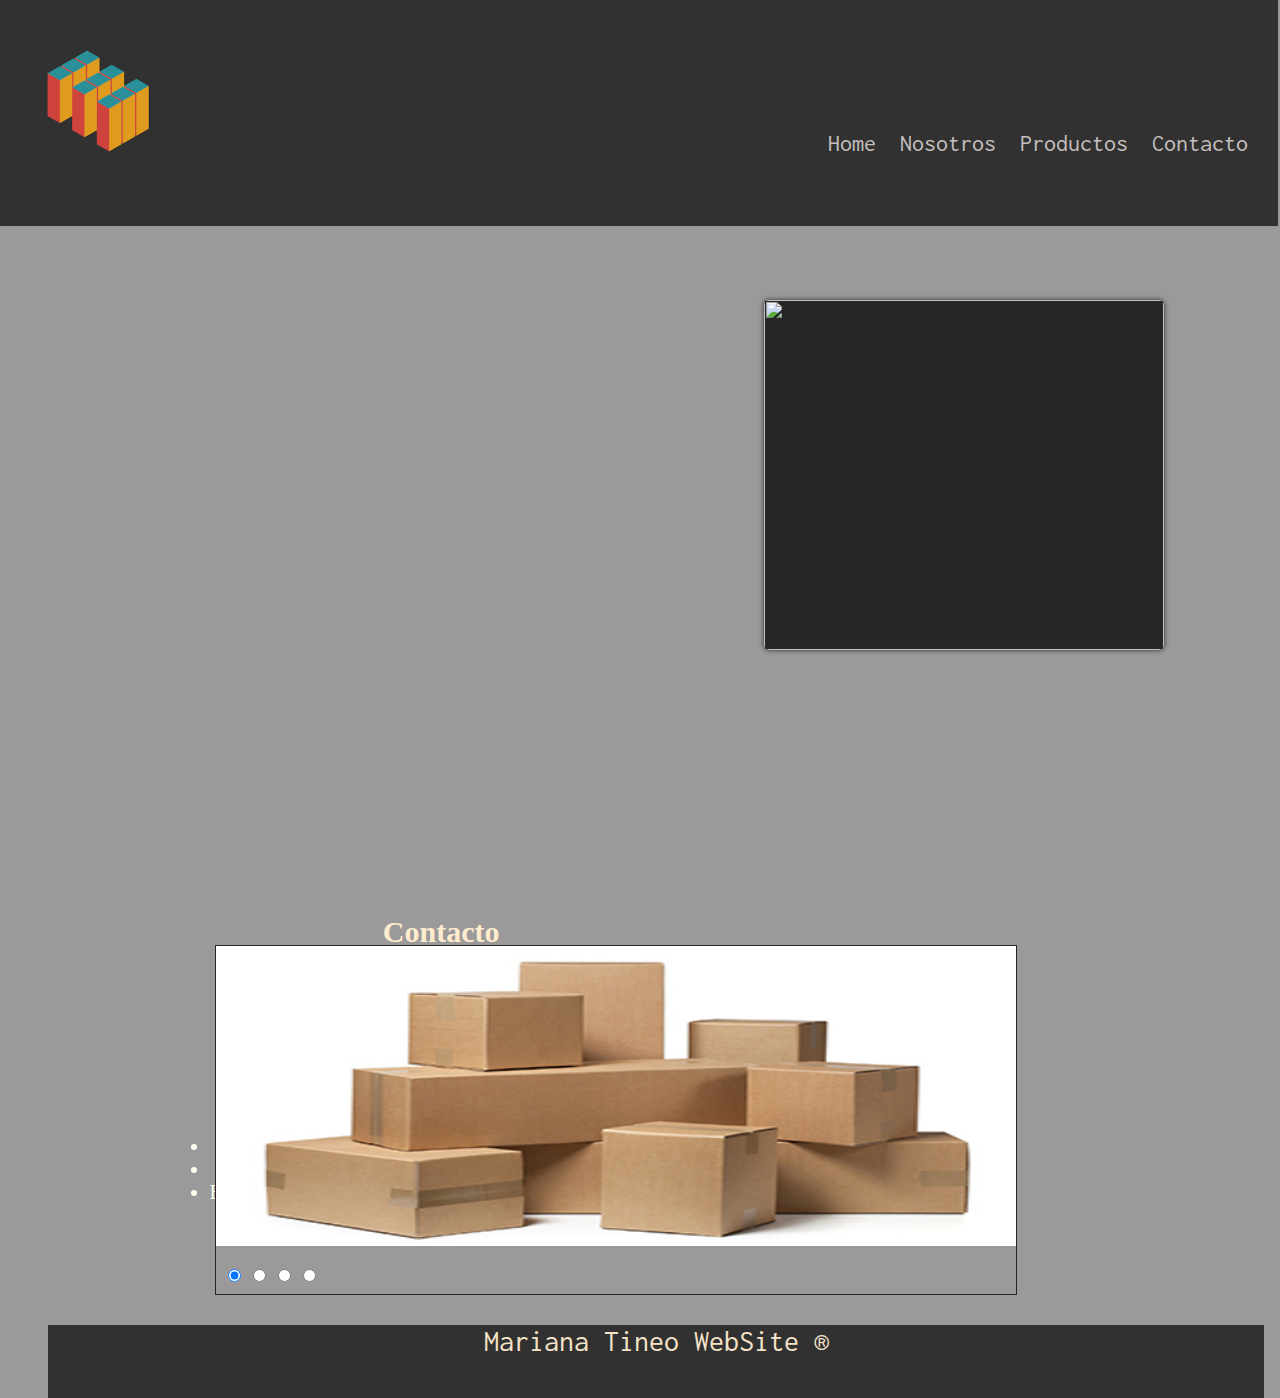
==== contacto.html @ 6600ccdc "challenge22" ====
<html>

<head>
    <title>Marian Tineo</title>
    <link rel="stylesheet" href="contacto.css">
    <style>
        @import url('https://fonts.googleapis.com/css2?family=Inconsolata:wght@200&display=swap');
        </style>
</head>

<body class="body">

    <header>
        
            
        
        <div class="TopHeader">
        
                <div class="LogoHeader">
        
                    <img src="Imagenes/caja.gif" alt="" width="200px" height="200px">
                    
                </div>
        
                <div class="NavegationMenu">
        
                    <nav>
                        
                            <a class="ItemMenu" href="index.html">Home</a> 
                        
                        
                            <a class="ItemMenu" href="">Nosotros</a>
                          
                            <a class="ItemMenu" href="">Productos</a>                      
                       
                            <a class="ItemMenu" href="contacto.html">Contacto</a>
                      
                       </nav>
        
        
                </div>
                
        </div>
        
      
            

        
    </header>

        

    <div class="conteiner"> 

        <div class="Fotomain">
                        

            <img src="imagenes/cajasmain.jpeg" alt="">

                    
        </div>
                
        <div class="titulo">
            <h2>Contacto</h2>
        </div>

        <div class="RecuadroTxt">
            <ul>
             <li class="lista">Telefono: 151234567</li>
             <li class="lista">Direccion: Calle falsa 123</li>
             <li class="lista">Email: micaja@hotmail.com</li>         
             
            </ul>    
        </div>
            
    </div> 

    <div class="conteiner2"> 
        

        <div class="galeria">
                <input type="radio" name="navegacion" id="_1" checked>
                <input type="radio" name="navegacion" id="_2">
                <input type="radio" name="navegacion" id="_3">
                <input type="radio" name="navegacion" id="_4"> 
                <img src="Imagenes/cajas1.jpg" width="800" height="300" alt="Galeria CSS 1" />
                <img src="Imagenes/cajas2.jpg" width="800" height="300" alt="Galeria CSS 2"  />
                <img src="Imagenes/cajas3.jpg" width="800" height="300" alt="Galeria CSS 3" />
                <img src="Imagenes/cajas4.jpg" width="800" height="300" alt="Galeria CSS 4" />
         </div>
              
                        

            
                    
    </div>

            

                

                
                    
    <footer>

        <div>
            <div class="footcont">
                <p class="txtfooter">
                    Mariana Tineo WebSite ®
                </p>
            </div>
        </div>
    </footer>

</body>

</html>
---- contacto.css ----
.topHeader {

   position: fixed;
   opacity: 0.9;
    width: 100%;
 height: inherit;
    background-color: #262626;
    margin: -10px;
    margin-top: -200px;

    
}

.LogoHeader {

    display: flex;
    width:inherit;
    height: inherit;
    

}
    


.NavegationMenu {

    display: flex;
    justify-content: flex-end;
    position: relative;
    flex-direction: inherit;
    top: -70px;
    right: 20px;

}

.ItemMenu {

    color: rgb(202, 194, 194);
    margin:10px 10px 10px 10px;
    text-decoration: none;
    font-family: 'Inconsolata', monospace;
    font-size: x-large;
    
}

.body {
    height: 90%;
    width: 95%;
    background-color: #9b9999;
}

.conteiner {
    background-image: url(imagenes/conteinerfondo.jpg);
    height: 90%;
    width: 100%;
    margin-left: 40px;
    margin-right: 40px;
    margin-top: 200px;
}

.Fotomain {
    
    display: flex;
    float: right;
    justify-content: right;
    margin: 100px;
    
   
    
    }

.Fotomain img {
    
  display: flex;
    
    
  width: 400px; 
  height: 350px;
  border-radius: 5px;
  box-shadow: 0 0 5px #262626;
  background: #262626;
   margin-left:0px;
   margin-right: 0px;


   


}



.RecuadroTxt{
        
  
  display:flex;
        
        height:20%;
        width:45%;
        color: ivory;
        font-size: 20px;
        text-align: center;
        margin-left: 10%;
  
}


.titulo {
  display: flex;
  font-size: 20px;
  color: blanchedalmond;
  width: 40%;
  height: 50%;
  justify-content: center;
  align-items: center;
  margin-left: 150px;
}
.RecuadroTxt p {
        color: ivory;
        font-size: 35px;
        text-align: center;
        
        
    }

.botones {
        display: flex;
        background-color: #ffffff;
       
      
        
        

    }
.boton {
        
        display: ;
        border-radius: 20px;
        width: 200px;
        height: 50px;
        font-family: 'Inconsolata', monospace;
        font-size: large;
        font-weight: bolder;
        padding: 15px; 
        background-color: #ffffff; 
        color: black; 
        color: rgb(0, 0, 0);
        margin: 30px;
    }

    .footcont {

        display: block;
        opacity: 0.9;
        width: 100%;
        height: 9%;
        margin: 0px;
        margin-left: 40px;
        margin-right: 0px;
        background-color: #262626;
        align-items: center;
        justify-content: center;
        
    }

    .footcont p{
        color: blanchedalmond;
        font-size:30px;
        font-family: 'Inconsolata', monospace;
        text-align: center;
        align-items: center;
        justify-content: center;
    }

    


      
      .galeria {
        height: calc( 300px + 3em);
        width: 800px;
        margin:1em auto;
        background-color: #9b9999;
        border: 1px solid #262626;
        position: relative;  
      }
      
      .galeria img {
        position: absolute;
        top: 0;
        left: 0;
        opacity: 0;
        transition: opacity 3s;
      }
      
      .galeria input[type=radio] {
        position: relative;
        bottom: calc(-300px - 1.5em);
        left: .5em;
      }
      
      .galeria input[type=radio]:nth-of-type(1):checked ~ img:nth-of-type(1) {
        opacity: 1;
      }
      
      .galeria input[type=radio]:nth-of-type(2):checked ~ img:nth-of-type(2) {
        opacity: 1;
      }
      
      .galeria input[type=radio]:nth-of-type(3):checked ~ img:nth-of-type(3) {
        opacity: 1;
      }
      
      .galeria input[type=radio]:nth-of-type(4):checked ~ img:nth-of-type(4) {
        opacity: 1;
      }
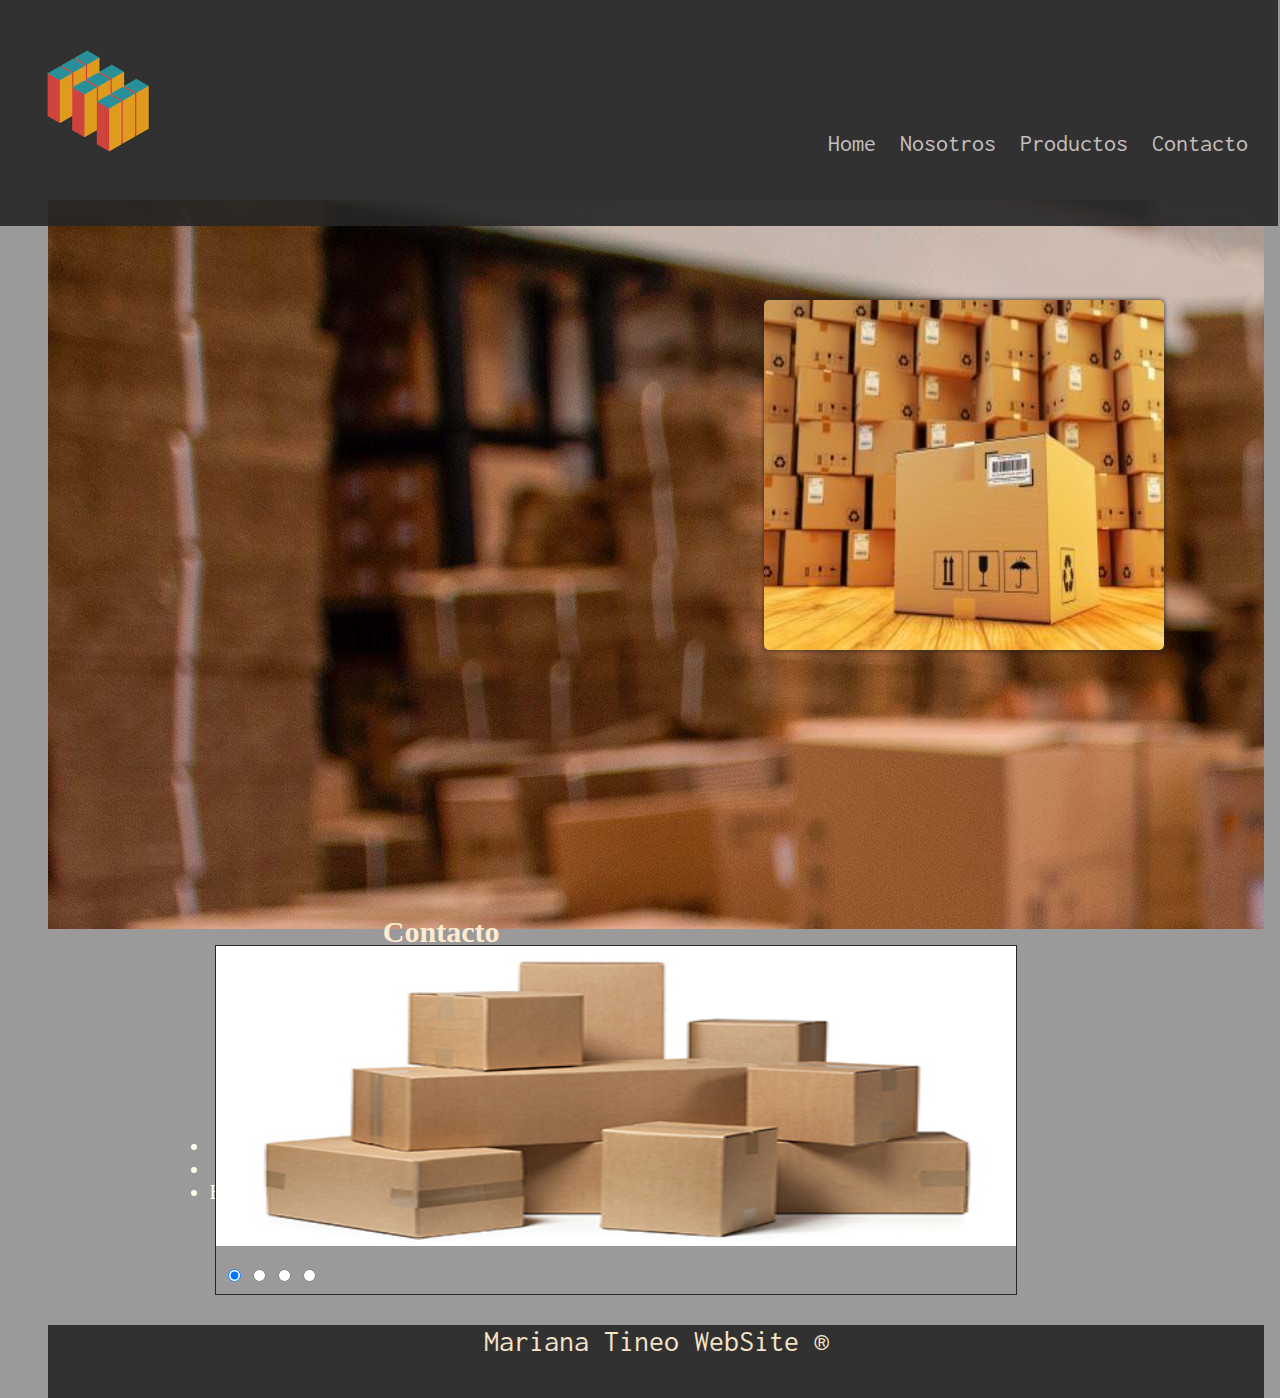
==== commit 607954ad: "challenge222" ====
--- a/contacto.html
+++ b/contacto.html
@@ -55,7 +55,7 @@
         <div class="Fotomain">
                         
 
-            <img src="imagenes/cajasmain.jpeg" alt="">
+            <img src="Imagenes/cajasmain.jpeg" alt="">
 
                     
         </div>
--- a/contacto.css
+++ b/contacto.css
@@ -51,7 +51,7 @@
 }
 
 .conteiner {
-    background-image: url(imagenes/conteinerfondo.jpg);
+    background-image: url(Imagenes/conteinerfondo.jpg);
     height: 90%;
     width: 100%;
     margin-left: 40px;
